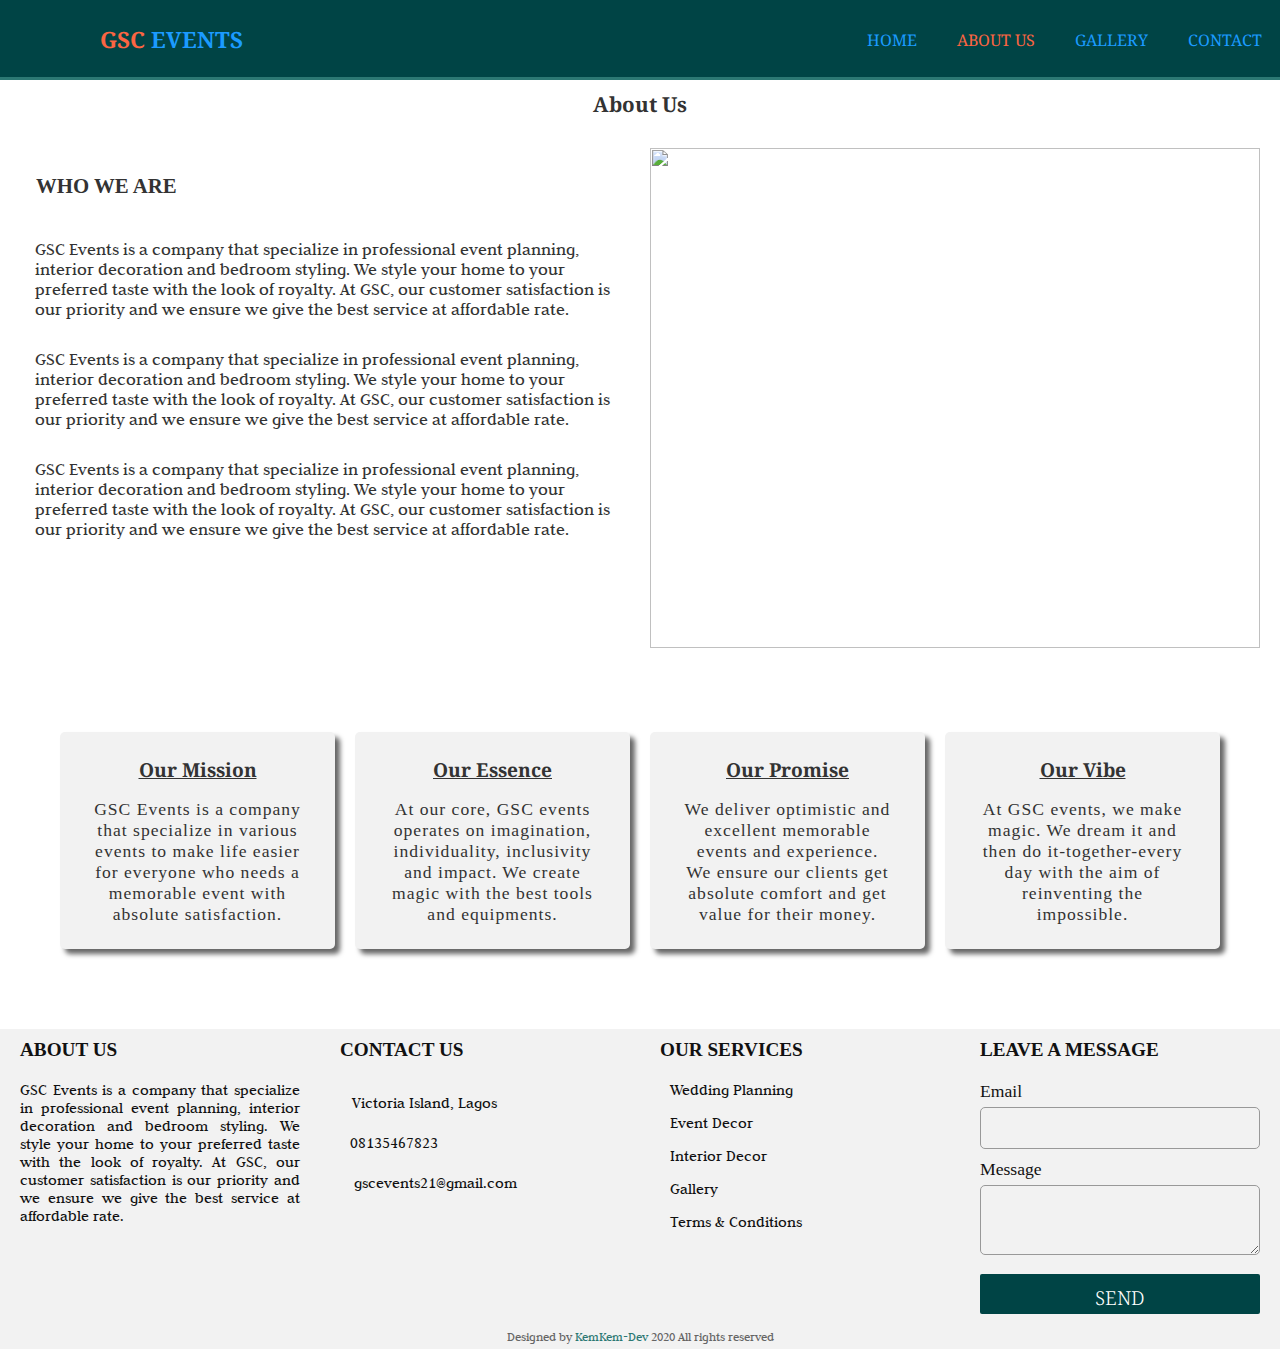
==== about.html @ 391184be "Create about.html" ====
<!DOCTYPE html>
<html>

<head>
    <meta charset="UTF-8">
    <meta charset="description" content="An event planner website.">
    <meta charset="keywords" content="event website, event planner">
    <meta charset="author" content="Oluwakemi Adeleke">
    <meta charset="viewport" content="width=device-width, initial scale=1.0">
    <meta charset="X-UA-Compatible" content="ie=edge">
    <title>GSC EVENTS|Welcome</title>
    <script src="https://kit.fontawesome.com/32d26dd91c.js"></script>
    <script src="https://code.jquery.com/jquery-3.5.0.js" integrity="sha256-r/AaFHrszJtwpe+tHyNi/XCfMxYpbsRg2Uqn0x3s2zc=" crossorigin="anonymous"></script>
    <link rel="stylesheet" href="./css/styles.css">
</head>

<body>
    <nav>
        <input type="checkbox" id="check">
        <label for="check" class="checkbtn">
            <i class="fas fa-bars"></i>
        </label>
        <label class="logo"><span class="color-change">GSC</span> EVENTS</label>
        <ul>
            <li>
                <a href="index.html">Home</a>
            </li>
            <li>
                <a class="active" href="about.html">About Us</a>
            </li>
            <li>
                <a href="gallery.html">Gallery</a>
            </li>
            <li>
                <a href="contact.html">Contact</a>
            </li>
        </ul>
    </nav>
    <div class="profile">
        <h3>About Us</h3>
    </div>
    <section class="about">
        <div class="about-content">
            <h3>Who we are</h3>
            <p>GSC Events is a company that specialize in professional event planning, interior decoration and bedroom styling. We style your home to your preferred taste with the look of royalty. At GSC, our customer satisfaction is our priority and we
                ensure we give the best service at affordable rate.</p>
            <p>GSC Events is a company that specialize in professional event planning, interior decoration and bedroom styling. We style your home to your preferred taste with the look of royalty. At GSC, our customer satisfaction is our priority and we
                ensure we give the best service at affordable rate.</p>
            <p>GSC Events is a company that specialize in professional event planning, interior decoration and bedroom styling. We style your home to your preferred taste with the look of royalty. At GSC, our customer satisfaction is our priority and we
                ensure we give the best service at affordable rate.</p>
        </div>
        <div class="about-image">
            <img src="https://res.cloudinary.com/kemkem-dev/image/upload/v1588252394/room2_xpct3u.jpg">
        </div>
    </section>
    <section class="mission-statement">
        <div class="statement">
            <h3>Our Mission</h3>
            <p>GSC Events is a company that specialize in various events to make life easier for everyone who needs a memorable event with absolute satisfaction.</p>
        </div>
        <div class="statement">
            <h3>Our Essence</h3>
            <p>At our core, GSC events operates on imagination, individuality, inclusivity and impact. We create magic with the best tools and equipments.</p>
        </div>
        <div class="statement">
            <h3>Our Promise</h3>
            <p>We deliver optimistic and excellent memorable events and experience. We ensure our clients get absolute comfort and get value for their money.</p>
        </div>
        <div class="statement">
            <h3>Our Vibe</h3>
            <p>At GSC events, we make magic. We dream it and then do it-together-every day with the aim of reinventing the impossible.</p>
        </div>
    </section>
    <footer>
        <div class="main-content">
            <div class="box">
                <h2>About Us</h2>
                <div class="content">
                    <p>GSC Events is a company that specialize in professional event planning, interior decoration and bedroom styling. We style your home to your preferred taste with the look of royalty. At GSC, our customer satisfaction is our priority
                        and we ensure we give the best service at affordable rate.</p>
                    <div class="social">
                        <a href="#"><span class="fab fa-facebook-f"></span></a>
                        <a href="#"><span class="fab fa-twitter"></span></a>
                        <a href="#"><span class="fab fa-instagram"></span></a>
                        <a href="#"><span class="fab fa-youtube"></span></a>
                    </div>
                </div>
            </div>
            <div class="box">
                <h2>Contact Us</h2>
                <div class="content">
                    <div class="place">
                        <a href="#"><span class="fas fa-map-marker-alt"></span></a>
                        <span class="text">Victoria Island, Lagos</span>
                    </div>
                    <div class="phone">
                        <a href="#"><span class="fas fa-phone-alt"></span></a>
                        <span class="text">08135467823</span>
                    </div>
                    <div class="email">
                        <a href="#"><span class="fas fa-envelope"></span></a>
                        <span class="text">gscevents21@gmail.com</span>
                    </div>
                </div>
            </div>

            <div class="box">
                <h2>Our Services</h2>
                <div class="content">
                    <p class="text2">Wedding Planning</p>
                    <p class="text2">Event Decor</p>
                    <p class="text2">Interior Decor</p>
                    <p class="text2">Gallery</p>
                    <p class="text2">Terms & Conditions</p>
                </div>
            </div>

            <div class="box">
                <h2>Leave a Message</h2>
                <div class="content">
                    <form action="#">
                        <div class="email">
                            <div class="text-form">Email</div>
                            <input type="email" required>
                        </div>
                        <div class="msg">
                            <div class="text-form">Message</div>
                            <textarea rows="2" cols="40" required></textarea>
                        </div>
                    </form>
                    <button type="submit" class="form-btn">SEND</button>
                </div>
            </div>
        </div>
        <div class="last-footer">
            <span class="credit">Designed by <a href="https://kemkem-dev.github.io">KemKem-Dev</a></span>
            <span class="far fa-copyright"></span><span> 2020 All rights reserved</span>
        </div>
    </footer>

    <script src="./Js/main.js"></script>
</body>

</html>
---- css/styles.css ----
@import url('https://fonts.googleapis.com/css?family= Abhaya+Libre|Baloo+Thambi+2|EB+Garamond|Galada|Judson|Ibarra+Real+Nova|Lato|Lobster|Martel|Montserrat|Neuton|Noto+Serif|Open+Sans|Oswald|PT+Serif+Caption|Playfair+Display+SC|Roboto|Unna&display=swap');
     :root {
        --primary-color: #2c7873;
        --gray-color: #333;
        --body-color: #f2f2f2;
        --main-font: 'Noto Serif';
        --body-font: 'Judson';
    }
    
    html {
        scroll-behavior: smooth;
        -webkit-font-smoothing: antialiased;
    }
    
    * {
        margin: 0;
        padding: 0;
        box-sizing: border-box;
    }
    
    nav {
        background: #004445;
        height: 80px;
        width: 100%;
        border-bottom: #2c7873 3px solid;
    }
    
    nav .logo {
        color: #1b9bff;
        font-size: 1.4rem;
        line-height: 80px;
        padding: 0 100px;
        font-weight: bold;
        font-family: var(--main-font);
    }
    
    nav ul {
        float: right;
    }
    
    nav ul li {
        display: inline-block;
        line-height: 80px;
        margin: 0 5px;
    }
    
    nav ul li a {
        color: #1b9bff;
        font-size: 1rem;
        font-family: var(--main-font);
        padding: 7px 13px;
        border-radius: 4px;
        text-transform: uppercase;
        text-decoration: none;
    }
    
    .checkbtn i {
        font-size: 38px;
        color: #fff;
        float: right;
        line-height: 80px;
        margin-right: 40px;
        cursor: pointer;
        display: none;
    }
    
    #check {
        display: none;
    }
    
    .active {
        color: #fb6542;
        transition: .5s
    }
    
    .color-change {
        color: #fb6542;
    }
    
    img {
        background-size: cover;
        background-position: center;
        width: 100%;
        height: 500px;
    }
    .service {
        text-align: center;
        font-size: 1.1rem;
        font-family: var(--main-font);
        text-transform: uppercase;
        color: var(--gray-color);
        margin-top: 1rem;
        margin-bottom: 1rem;
        justify-content: center;
    }
    
    .container {
        padding: 0 40px;
        display: flex;
        justify-content: space-between;
        justify-content: center;
    }
    
    .card {
        height: 292px;
        max-width: 350px;
        margin: 0 20px;
        background: #fff;
        transition: 0.4s;
        box-shadow: 0 10px 20px rgba(0, 0, 0, 0.15);
    }
    
    .card:hover {
        height: 470px;
        box-shadow: 5px 5px 10px rgba(0, 0, 0, 0.10);
    }
    
    .image img {
        height: 100%;
        width: 100%;
        object-fit: cover;
        object-position: top;
    }
    
    .top-text {
        padding: 5px;
        text-align: center;
    }
    
    .title {
        font-size: 1.2rem;
        font-weight: 600;
        color: var(--primary-color);
        font-family: var(--main-font);
    }
    
    .top-text p {
        font-size: 1.1rem;
        font-weight: 400;
        color: var(--gray-color);
        font-family: var(--body-font);
        line-height: 20px;
    }
    
    .bottom-text {
        padding: 0 20px 10px 20px;
        margin-top: 5px;
        background: #fff;
        opacity: 0;
        visibility: hidden;
        transition: 0.1s;
    }
    
    .card:hover .bottom-text {
        opacity: 1;
        visibility: visible;
    }
    
    .bottom-text p {
        text-align: justify;
        font-size: 1rem;
        line-height: 20px;
        font-family: var(--body-font);
        color: var(--gray-color);
    }
    
    .bottom-text .btn {
        margin: 10px 0;
        text-align: left;
    }
    
    .bottom-text .btn a {
        text-decoration: none;
        font-size: 1.1rem;
        color: #fff;
        background: #004445;
        padding: 10px 10px;
        border-radius: 5px;
        display: inline-flex;
        transition: 0.3s;
    }
    
    .bottom-text .btn a:hover {
        transform: scale(0.9);
    }
    
    .about-us {
        display: grid;
        grid-template-columns: 1fr 1fr;
        grid-gap: 20px;
        padding: 20px;
        background: var(--body-color);
        margin-top: 20px;
    }
    
    .about-content h3 {
        padding: 1rem;
        font-size: 1.3rem;
        margin-top: 10px;
        margin-bottom: 10px;
        text-transform: uppercase;
        color: var(--gray-color);
    }
    
    .about-content p {
        font-size: 1.1rem;
        font-family: var(--body-font);
        color: var(--gray-color);
        padding: 15px;
    }
    
    .btn-btn a {
        text-decoration: none;
        font-size: 1.1rem;
        color: #fff;
        background: #004445;
        padding: 10px 10px;
        border-radius: 5px;
        display: inline-flex;
        margin: 0 15px;
        transition: 0.3s;
    }
    
       .btn-btn a:hover {
        transform: scale(0.9);
    }
        .center {
            position: absolute;
            top: 80px;
            right: 0;
        }
        
        .modal-box {
            opacity: 0;
            visibility: hidden;
            background: #fff;
            height: auto;
            width: 400px;
            padding: 30px;
            text-align: center;
            justify-content: center;
            border-radius: 5px;
            border: 1px solid #004445;
            box-shadow: 5px 5px 30px rgba(0, 0, 0, .2);
        }
        
        .start-btn .show-modal {
            opacity: 1;
            visibility: visible;
        }
        
        .show-modal {
            top: 40%;
            opacity: 1;
            visibility: visible;
            transition: .4s;
        }
        
        .modal-box .icon1 {
            background: #2c7873;
            font-size: 60px;
            color: #fff;
            height: 120px;
            width: 120px;
            border-radius: 50%;
            line-height: 120px;
            margin-bottom: 10px;
            text-align: center;
        }
        
        .modal-box h3 {
            font-size: 1.3rem;
            font-family: var(--main-font);
            margin-bottom: 10px;
            color: var(--gray-color);
        }
        
        .modal-box p {
            font-size: 1rem;
            font-family: var(--body-font);
            margin-bottom: 10px;
            line-height: 20px;
            color: var(--gray-color);
        }
        
        #new-form button {
            height: 50px;
            width: 95%;
            border-radius: 3px;
        }
        
        #new-form .icon2 {
            position: absolute;
            height: 54px;
            width: 50px;
            background: #004445;
            color: #fff;
            line-height: 50px;
            font-size: 25px;
            border-radius: 5px 3px 3px 5px;
        }
        
        #new-form input[type="email"] {
            height: 50px;
            width: 95%;
            border-radius: 3px;
            padding: 0 65px;
            font-size: 18px;
            outline: none;
            border: 2px solid #2c7873;
            caret-color: #6fb98f;
        }
        
        input::placeholder {
            color: #656565;
        }
        
        #new-form button {
            margin-top: 15px;
            background: #004445;
            color: #fff;
            font-size: 25px;
            border: 1px solid #6fb98f;
            letter-spacing: 1px;
            cursor: pointer;
            outline: none;
        }
        
        #new-form button:hover {
            transform: scale(0.9);
        }
        
        .modal-box .fa-times {
            position: absolute;
            top: 0;
            right: 0;
            background: #004445;
            height: 45px;
            width: 50px;
            line-height: 40px;
            color: #fff;
            font-size: 18px;
            border-radius: 0 5px 0 50px;
            padding-left: 13px;
            cursor: pointer;
        }
        
        .fa-times:hover {
            font-size: 22px;
        }
        
        .start-btn {
            margin-top: 20px;
            align-self: center;
            padding: 20px;
        }
        
        .start-btn a {
            font-size: 25px;
            background: #004445;
            color: #fff;
            padding: 10px 15px;
            border-radius: 5px;
            text-decoration: none;
            text-transform: capitalize;
            font-weight: 600;
            letter-spacing: 1px;
            box-shadow: 5px 5px 15px rgba(0, 0, 0, .2);
        }
        
    .projects {
        display: grid;
        grid-gap: 20px;
        grid-template-columns: 1fr 1fr 1fr 1fr;
        padding: 20px;
    }
    
    .project-img {
        object-fit: cover;
        width: 100%;
        height: 400px;
    }
    
       .project-img:hover {
        opacity: 0.6;
        transition: .3s ease-in-out;
    }
         .profile {
            margin-top: 10px;
            margin-bottom: 10px;
            justify-content: center;
            text-align: center;
            color: var(--gray-color);
            font-size: 1.1rem;
            font-family: var(--main-font);
        }
        
        .profile p {
            margin-top: 10px;
        }
        
        .about {
            display: grid;
            grid-template-columns: 1fr 1fr;
            grid-gap: 20px;
            padding: 20px;
        }
        
        .mission-statement {
            display: grid;
            grid-template-columns: 1fr 1fr 1fr 1fr;
            grid-gap: 20px;
            padding: 60px;
        }
        
        .statement {
            background: #f2f2f2;
            text-align: center;
            box-shadow: 5px 5px 5px rgba(0, 0, 0, 0.6);
            padding: 1.5rem 2rem;
            box-sizing: border-box;
            justify-content: center;
            border-radius: 5px;
        }
        
        .mission-statement h3 {
            font-size: 1.2rem;
            font-family: var(--main-font);
            margin-bottom: 5px;
            color: var(--gray-color);
            text-decoration: underline;
        }
        
        .mission-statement p {
            font-size: 1.1rem;
            font-family: var(--content-font);
            color: var(--gray-color);
            margin-top: 1rem;
            letter-spacing: 1px;
        }
        
        .contact-container {
            height: 600px;
            width: 100%;
            background: #004445;
            display: flex;
            justify-content: space-between;
            align-items: center;
        }
        
        .contact-container .formbx {
            width: 50%;
            display: flex;
            align-items: center;
            justify-content: center;
        }
        
        .contact-container .formbx form {
            position: relative;
            width: 100%;
            padding: 0 0 0 75px;
        }
        
        .contact-container .formbx form h2 {
            font-family: var(--main-font);
            font-size: 1.3rem;
            font-weight: 400;
            color: #fff;
            margin-bottom: 40px;
        }
        
        .contact-container .formbx form .inputBox {
            position: relative;
            margin-bottom: 40px;
        }
        
        .contact-container .formbx form .inputBox:last-child {
            margin-bottom: 0px;
        }
        
        .contact-container .formbx form .inputBox input,
        .contact-container .formbx form .inputBox textarea {
            position: relative;
            background: transparent;
            outline: none;
            border: none;
            width: 100%;
            color: #fff;
            padding-bottom: 10px;
            font-size: 1rem;
            font-weight: 300;
            border-bottom: 2px solid rgba(255, 255, 255, 0.5);
            resize: none;
        }
        
        .contact-container .formbx form .inputBox textarea {
            height: 100px;
        }
        
        .contact-container .formbx form .inputBox input[type="submit"] {
            background: #2c7873;
            padding: 8px 20px;
            margin-top: -10px;
            width: 100px;
            cursor: pointer;
            color: #fff;
            font-size: 1.1rem;
            font-weight: 400;
            border: none;
        }
        
        .contact-container .formbx form .inputBox input[type="submit"]:hover {
            background: #6fb98f;
            color: var(--gray-color);
        }
        
        .contact-container .formbx form .inputBox span {
            position: absolute;
            left: 0;
            font-size: 1rem;
            font-weight: 400;
            display: inline-block;
            pointer-events: none;
            letter-spacing: 1px;
            color: rgba(255, 255, 255, 0.5);
            transition: all 0.2s;
        }
        
        .contact-container .formbx form .inputBox input:focus~span,
        .contact-container .formbx form .inputBox textarea:focus~span,
        .contact-container .formbx form .inputBox input:valid~span,
        .contact-container .formbx form .inputBox textarea:valid~span {
            transform: translateY(-24px);
            color: #fb6542;
            font-size: 1.2rem;
        }
        
        .contact-container .formbx form .inputBox input:focus,
        .contact-container .formbx form .inputBox textarea:focus,
        .contact-container .formbx form .inputBox input:valid,
        .contact-container .formbx form .inputBox textarea:valid {
            border-bottom-color: #ffffff;
        }
        
        .contact-container .imgbx {
            position: relative;
            width: 50%;
            height: 100%;
            overflow: hidden;
        }
        
        .contact-container .imgbx::before {
            content: '';
            position: absolute;
            top: 0;
            left: 0;
            width: 100%;
            height: 100%;
            background: #fb6542;
            transform-origin: bottom;
            transform: skewX(-25deg) translateX(10%);
        }
        
        .contact-container .imgbx img {
            position: absolute;
            bottom: 0;
            max-height: 95%;
        }
    
    footer {
        width: 100%;
        background: var(--body-color);
        color: #111;
        margin-top: 20px;
    }
    
    .main-content {
        display: flex;
    }
    
    .main-content .box {
        flex-basis: 50%;
        padding: 10px 20px;
    }
    
    .box h2 {
        font-size: 1.2rem;
        font-weight: 600;
        text-transform: uppercase;
    }
    
    .box .content {
        margin: 20px 0 0 0;
    }
    
    .content p {
        text-align: justify;
        font-size: 1rem;
        font-family: var(--body-font);
    }
    
    .social {
        margin: 20px 0 0 0;
    }
    
    .social a {
        padding: 0 2px;
    }
    
    .place,
    .email a {
        padding: 0 2px;
    }
    
    .social a span {
        height: 40px;
        width: 40px;
        background: #333;
        color: #fff;
        line-height: 40px;
        text-align: center;
        font-size: 18px;
        border-radius: 5px;
        transition: 0.2s;
    }
    
    .place a span:hover,
    .social a span:hover,
    .email a span:hover,
    .phone a span:hover {
        background: var(--primary-color);
    }
    
    .place a span {
        height: 40px;
        width: 40px;
        background: #333;
        color: #fff;
        line-height: 40px;
        text-align: center;
        font-size: 20px;
        border-radius: 50px;
        transition: 0.2s;
    }
    
    .email a span {
        height: 40px;
        width: 40px;
        background: #333;
        color: #fff;
        line-height: 40px;
        text-align: center;
        margin-top: 15px;
        font-size: 20px;
        border-radius: 50px;
        transition: 0.2s;
    }
    
    .phone a span {
        height: 40px;
        width: 40px;
        background: #333;
        color: #fff;
        line-height: 40px;
        text-align: center;
        margin-top: 15px;
        font-size: 20px;
        border-radius: 50px;
        transition: 0.2s;
    }
    
    .text {
        margin-left: 10px;
        font-size: 1rem;
        font-weight: 300;
        font-family: var(--body-font);
    }
    
    .text2 {
        margin-left: 10px;
        font-size: 1rem;
        font-weight: 300;
        font-family: var(--body-font);
        margin-top: 15px;
    }
    
    .text-form {
        font-size: 1.1rem;
        font-weight: 400;
    }
    
    form input[type="email"] {
        margin-top: 5px;
        height: 25px;
        width: 280px;
        padding: 20px;
        background: #f2f2f2;
        margin-bottom: 10px;
        border: 1px solid #999;
        border-radius: 5px;
    }

      form input[type="email"]:focus {
        outline: none;
    }
    
    form textarea {
        margin-top: 5px;
        height: 70px;
        width: 280px;
        padding: 20px;
        background: #f2f2f2;
        margin-bottom: 10px;
        border: 1px solid #999;
        border-radius: 5px;
    }

     form textarea {
        outline: none;
    }
    
    .form-btn {
        background: #004445;
        color: #fff;
        text-align: center;
        height: 40px;
        width: 100%;
        border: none;
        outline: none;
        font-size: 1.2rem;
        font-family: var(--main-font);
        font-weight: 300;
        margin-top: 5px;
        padding: 10px;
        cursor: pointer;
        border-radius: 2px;
    }
    
    .form-btn:hover {
        background: #333;
        transition: 3s;
    }
    
    .last-footer {
        font-size: 0.8rem;
        text-align: center;
        align-self: center;
        padding: 5px;
        font-family: var(--body-font);
        background: #f2f2f2;
    }
    
    .last-footer span {
        color: #656565;
    }
    
    .last-footer a {
        color: var(--primary-color);
        text-decoration: none;
    }
    
    .last-footer a:hover {
        text-decoration: underline;
    }
    
    @media (max-width: 952px) {
        nav .logo {
            font-size: 30px;
            padding-left: 50px;
        }
        nav ul li a {
            font-size: 25px;
        }
    }
    
    @media (max-width: 1090px) {
        nav {
            height: 96px;
            width: 100%;
        }
        nav .logo {
            margin-top: 20px;
            font-size: 36px;
        }
        .checkbtn i {
            display: block;
            width: 50px;
            height: 50px;
            font-size: 2.6rem;
            margin-top: 10px;
            margin-bottom: 10px;
        }
        ul {
            position: fixed;
            width: 100%;
            height: 100vh;
            background: #2c7873;
            top: 80px;
            left: -100%;
            text-align: center;
            transition: all 1s;
            z-index: 99;
        }
        nav ul li {
            display: block;
            margin: 50px 0;
            line-height: 70px;
        }
        nav ul li a {
            font-size: 45px;
            color: #fff;
        }
        nav ul li a:hover {
            background: none;
            color: var(--primary-color);
        }
        #check:checked~ul {
            left: 0;
        }
         #newsletter .button1 {
            align-self: flex-start;
            display: inline-flex;
            padding: 10px 10px;
            font-size: 1rem;
            margin-top: 10px;
            margin-bottom: 10px;
        }
        #newsletter h1 {
            text-align: center;
        }
        #newsletter form input[type="email"] {
            height: 35px;
            font-size: 0.7rem;
            width: 100%;
            margin-bottom: 5px;
        }
        .service {
            text-align: center;
            justify-content: center;
        }
        .container {
            flex-wrap: wrap;
            flex-direction: column;
        }
        .card {
            max-width: 100%;
            height: auto;
            margin: 20px 0;
        }
        .title {
            font-size: 1.4rem;
        }
        .top-text p {
            font-size: 1.3rem;
        }
        .bottom-text p {
            font-size: 1.3rem;
        }
        .about-us {
            display: grid;
            grid-template-columns: 1fr;
        }
        .about-image {
            margin-top: 10px;
        }
        .btn-btn a {
            margin-top: 10px;
            margin-bottom: 20px;
        }
        .projects {
            display: grid;
            grid-template-columns: 1fr;
            padding: 30px;
        }
        .box h2 {
            font-size: 1.3rem;
            margin-top: 10px;
        }
        .box,
        .content p {
            font-size: 1.2rem;
        }
        .main-content {
            flex-wrap: wrap;
            flex-direction: column;
        }
        .main-content .box {
            margin: 5px 0;
        }
        footer {
            margin-top: 20px;
        }
        .form-btn {
            display: block;
            width: 30%;
        }
        .start-btn {
                display: block;
                align-items: center;
                justify-content: center;
            }
            .profile {
                text-align: center;
                justify-content: center;
            }
            .about {
                display: grid;
                grid-template-columns: 1fr;
            }
            .mission-statement {
                display: grid;
                grid-template-columns: 1fr;
            }
            .contact-container {
                height: 1000px;
            }
            .contact-container .formbx {
                width: 100%;
                padding: 0 50px;
            }
            .contact-container .imgbx {
                display: none;
            }
            .contact-container .formbx form {
                padding: 0 0 0 40px;
            }
    }
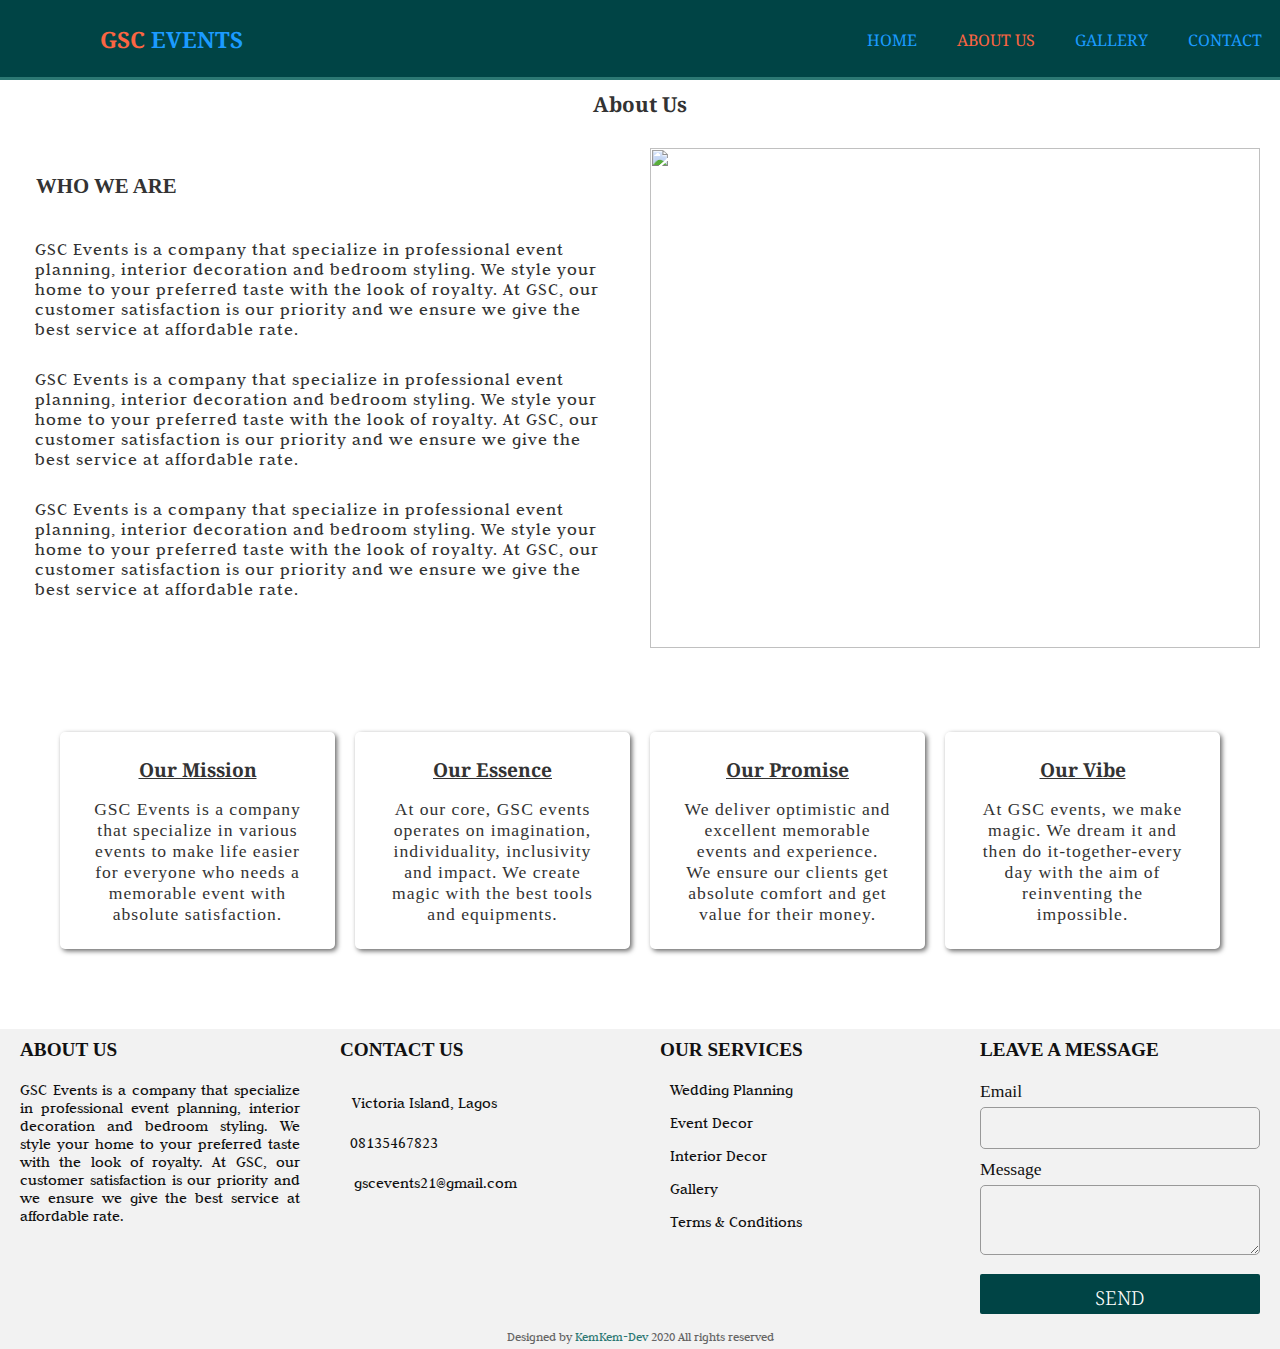
==== commit 0a22bc03: "Update about.html" ====
--- a/about.html
+++ b/about.html
@@ -32,7 +32,7 @@
                 <a href="gallery.html">Gallery</a>
             </li>
             <li>
-                <a href="contact.html">Contact</a>
+                <a href="#">Contact</a>
             </li>
         </ul>
     </nav>
--- a/css/styles.css
+++ b/css/styles.css
@@ -207,6 +207,7 @@
         font-family: var(--body-font);
         color: var(--gray-color);
         padding: 15px;
+        letter-spacing: 1px;
     }
     
     .btn-btn a {
@@ -414,9 +415,9 @@
         }
         
         .statement {
-            background: #f2f2f2;
+            background: #fff;
             text-align: center;
-            box-shadow: 5px 5px 5px rgba(0, 0, 0, 0.6);
+            box-shadow: 2px 2px 5px rgba(0, 0, 0, 0.6);
             padding: 1.5rem 2rem;
             box-sizing: border-box;
             justify-content: center;
@@ -812,27 +813,10 @@
         }
         nav ul li a:hover {
             background: none;
-            color: var(--primary-color);
+            color: #fff;
         }
         #check:checked~ul {
             left: 0;
-        }
-         #newsletter .button1 {
-            align-self: flex-start;
-            display: inline-flex;
-            padding: 10px 10px;
-            font-size: 1rem;
-            margin-top: 10px;
-            margin-bottom: 10px;
-        }
-        #newsletter h1 {
-            text-align: center;
-        }
-        #newsletter form input[type="email"] {
-            height: 35px;
-            font-size: 0.7rem;
-            width: 100%;
-            margin-bottom: 5px;
         }
         .service {
             text-align: center;
@@ -894,10 +878,8 @@
             display: block;
             width: 30%;
         }
-        .start-btn {
-                display: block;
-                align-items: center;
-                justify-content: center;
+           .start-btn, .start-btn a{
+                display: none;
             }
             .profile {
                 text-align: center;
@@ -910,6 +892,10 @@
             .mission-statement {
                 display: grid;
                 grid-template-columns: 1fr;
+                padding: 80px;
+            }
+            .statement {
+                margin-top: 20px;
             }
             .contact-container {
                 height: 1000px;
